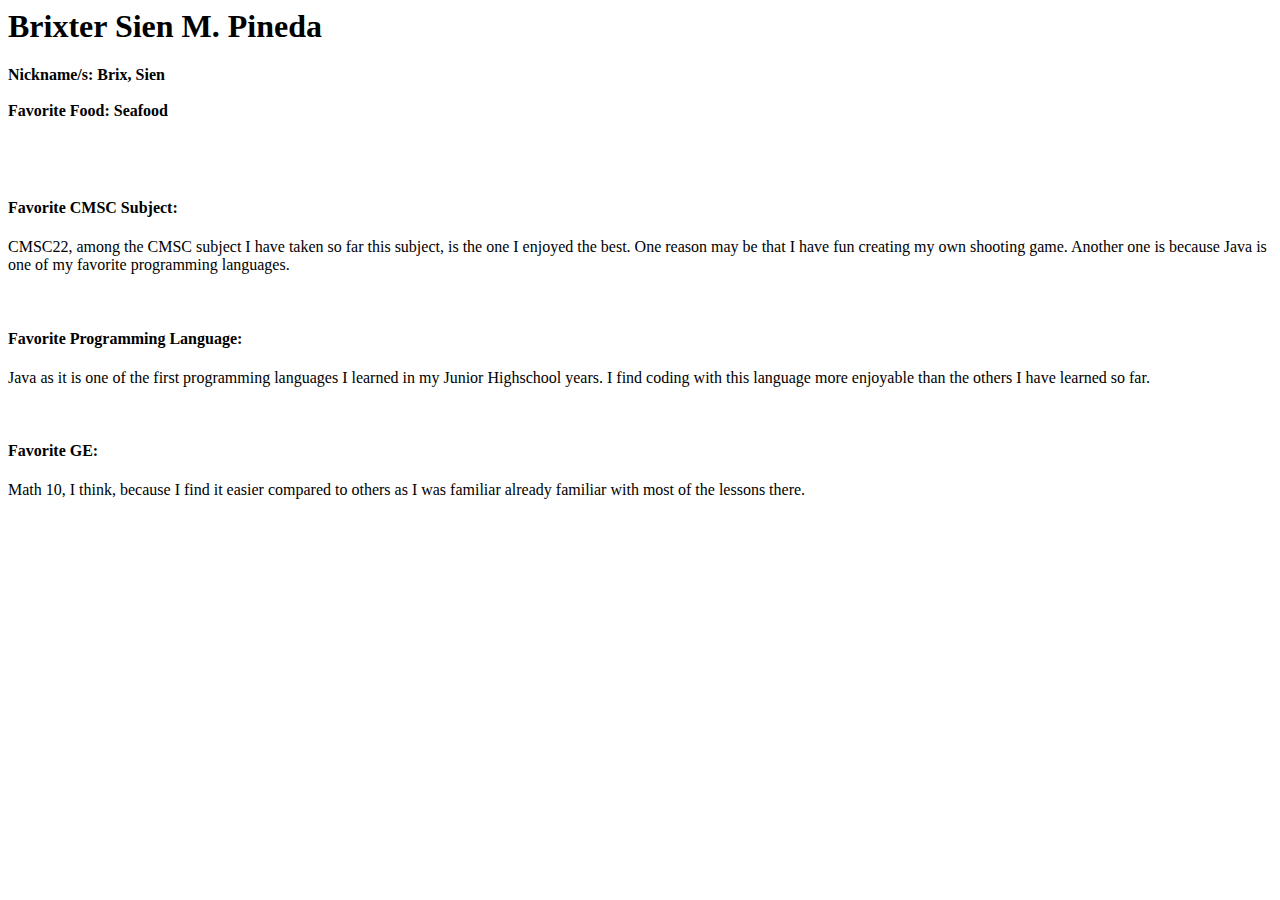
==== index.html @ 4ad5a8ac "commit html file of personal info" ====
<html>
<head>
</head>
<body>
	<div class = "info">
		<div class="firstSection">
		<h1>
			Brixter Sien M. Pineda
		</h1>
		<h4>Nickname/s:  Brix, Sien <br><br>
			Favorite Food: Seafood <br><br>
		</h4>
		</div>
		
		<br>
		<div class="faveSub">
			<h4>Favorite CMSC Subject:</h4>
			<p>CMSC22, among the CMSC subject I have taken so far this subject, is the one I enjoyed the best. One reason may be that I have fun creating my own shooting game. Another one is because Java is one of my favorite programming languages.</p>
		</div>
		<br>
		<div class="faveLan">
			<h4>Favorite Programming Language:</h4>
			<p>Java as it is one of the first programming languages I learned in my Junior Highschool years.  I find coding with this language more enjoyable than the others I have learned so far. </p>
		</div>
		<br>
		<div class="faveGE">
			<h4>Favorite GE:</h4>
			<p>Math 10, I think, because I find it easier compared to others as I was familiar already familiar with most of the lessons there.  </p>
		</div>
	</div>
	
</body>
</html>
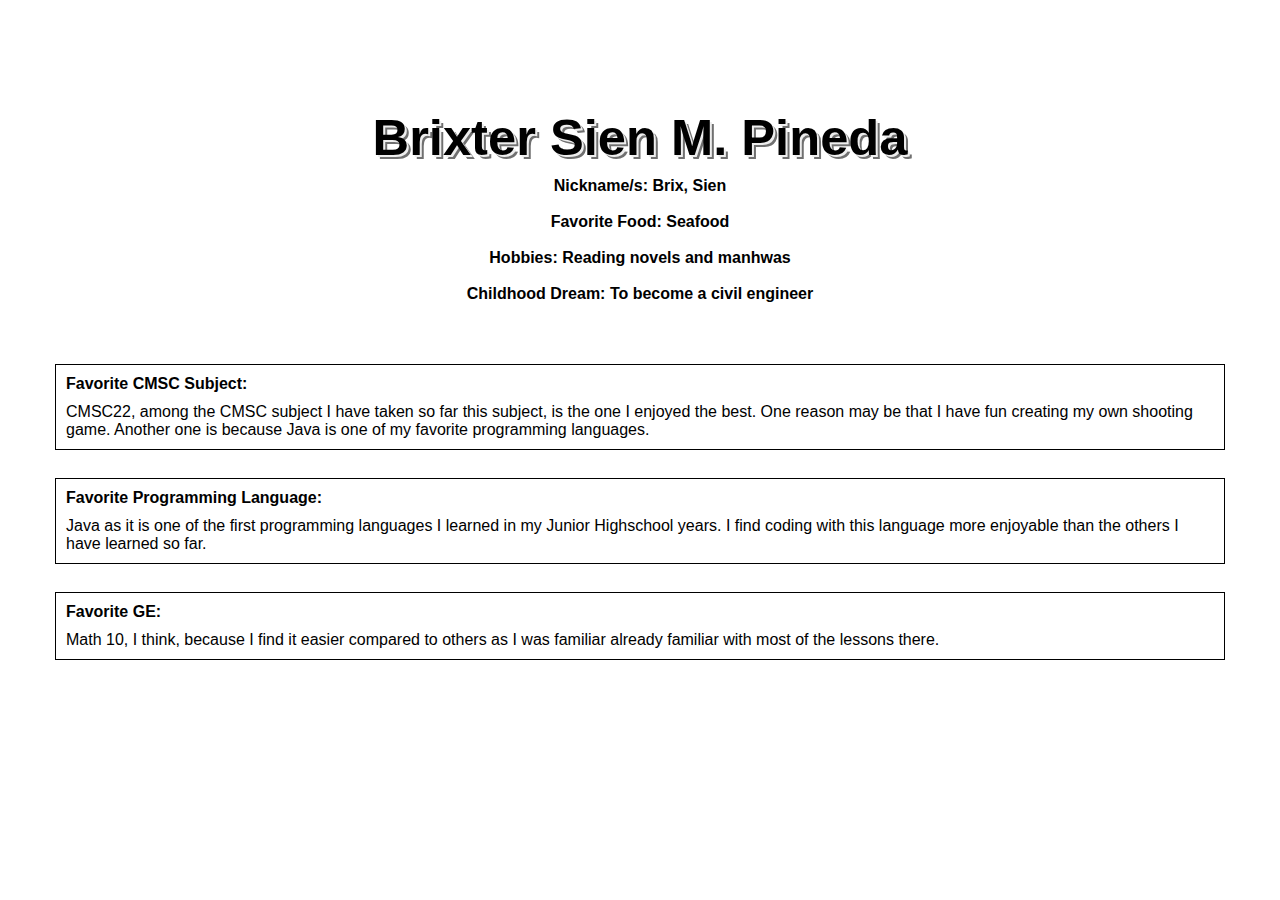
==== commit acb99f80: "with CSS" ====
--- a/index.html
+++ b/index.html
@@ -1,5 +1,6 @@
 <html>
 <head>
+	<link rel="stylesheet" type="text/css" href="CSS_for_info.css">
 </head>
 <body>
 	<div class = "info">
@@ -9,6 +10,8 @@
 		</h1>
 		<h4>Nickname/s:  Brix, Sien <br><br>
 			Favorite Food: Seafood <br><br>
+			Hobbies: Reading novels and manhwas <br><br>
+			Childhood Dream: To become a civil engineer
 		</h4>
 		</div>
 		
@@ -31,4 +34,3 @@
 	
 </body>
 </html>
-
--- a/CSS_for_info.css
+++ b/CSS_for_info.css
@@ -0,0 +1,31 @@
+*{
+    margin: 0;
+    padding: 5;
+    box-sizing: border-box;
+    font-family: 'Poppins', sans-serif;
+
+}
+
+.firstSection {
+	text-align: center;
+	margin-top: 70;
+	margin-bottom:  20;
+	padding: 8;
+	border: 0;
+}
+
+.firstSection h1{
+	font-size: 38pt;
+	text-shadow: 2px 2px 0px #eee, 4px 4px 0px #707070;
+}
+
+.info {
+	border: 0;
+}
+
+div {
+	border: 1px solid;
+	margin-left: 20;
+	margin-right: 20;
+	margin-top: 10;
+}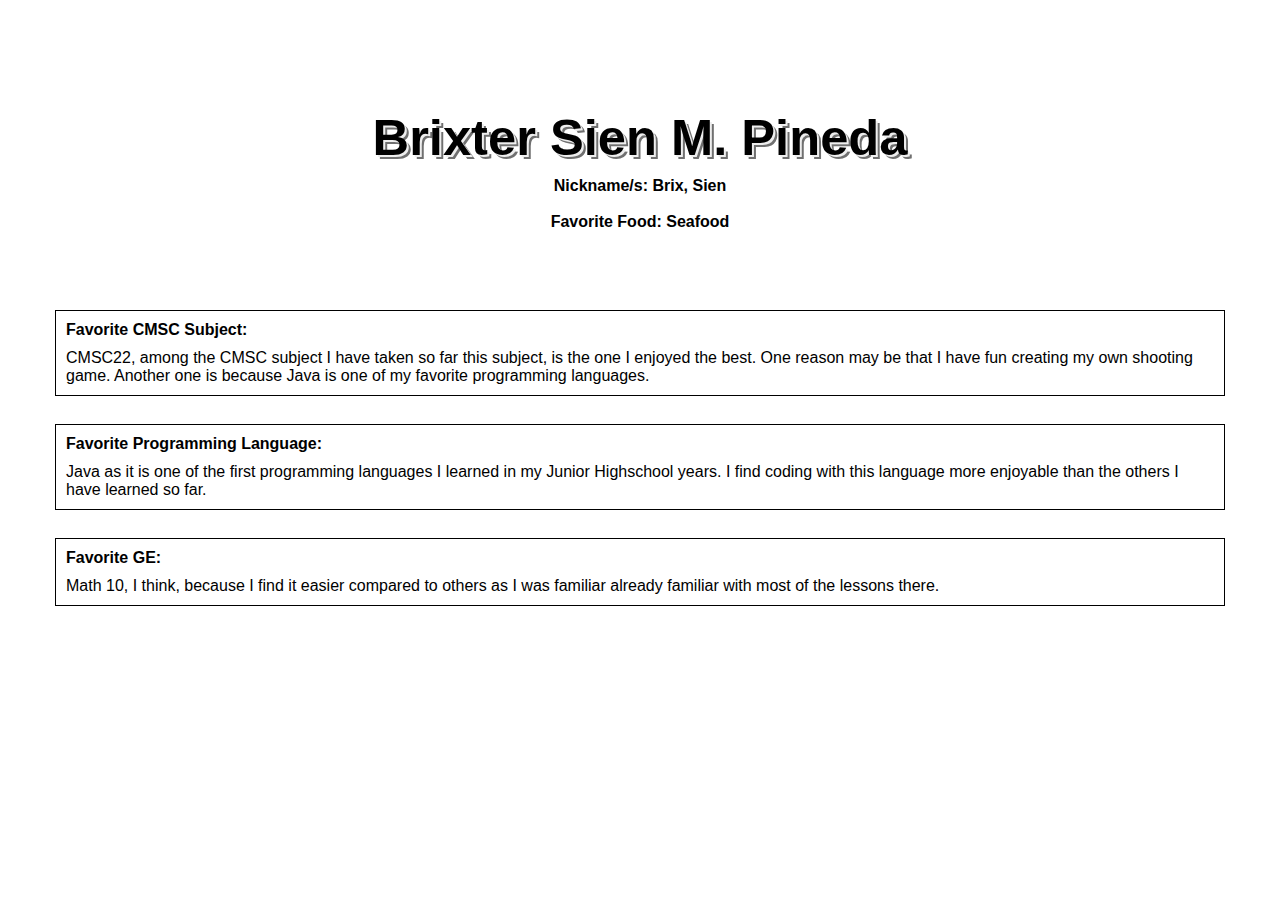
==== commit 40b2c7c6: "commit with CSS" ====
--- a/index.html
+++ b/index.html
@@ -10,8 +10,6 @@
 		</h1>
 		<h4>Nickname/s:  Brix, Sien <br><br>
 			Favorite Food: Seafood <br><br>
-			Hobbies: Reading novels and manhwas <br><br>
-			Childhood Dream: To become a civil engineer
 		</h4>
 		</div>
 		
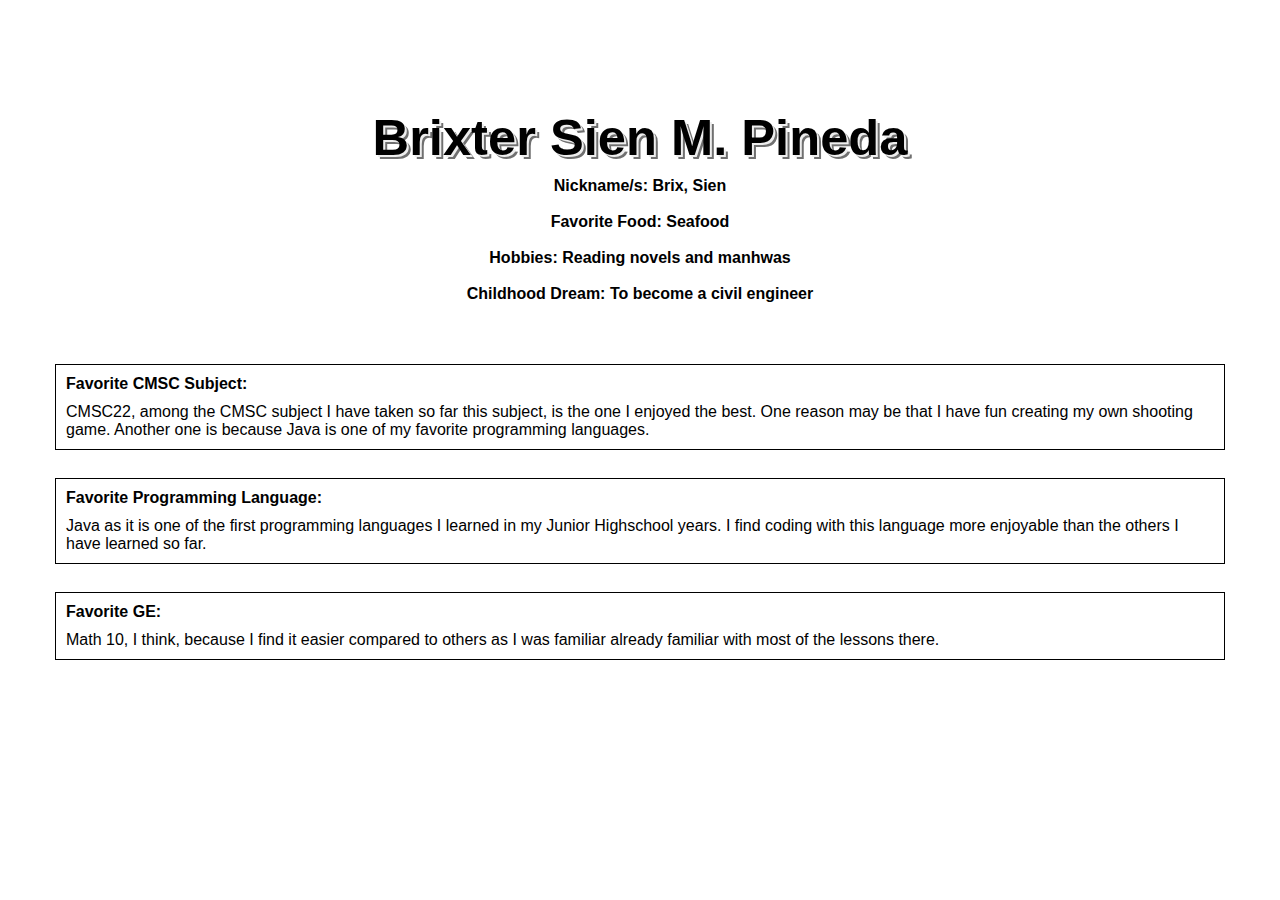
==== commit dd5a9ee2: "new list added" ====
--- a/index.html
+++ b/index.html
@@ -10,6 +10,8 @@
 		</h1>
 		<h4>Nickname/s:  Brix, Sien <br><br>
 			Favorite Food: Seafood <br><br>
+			Hobbies: Reading novels and manhwas <br><br>
+			Childhood Dream: To become a civil engineer
 		</h4>
 		</div>
 		
